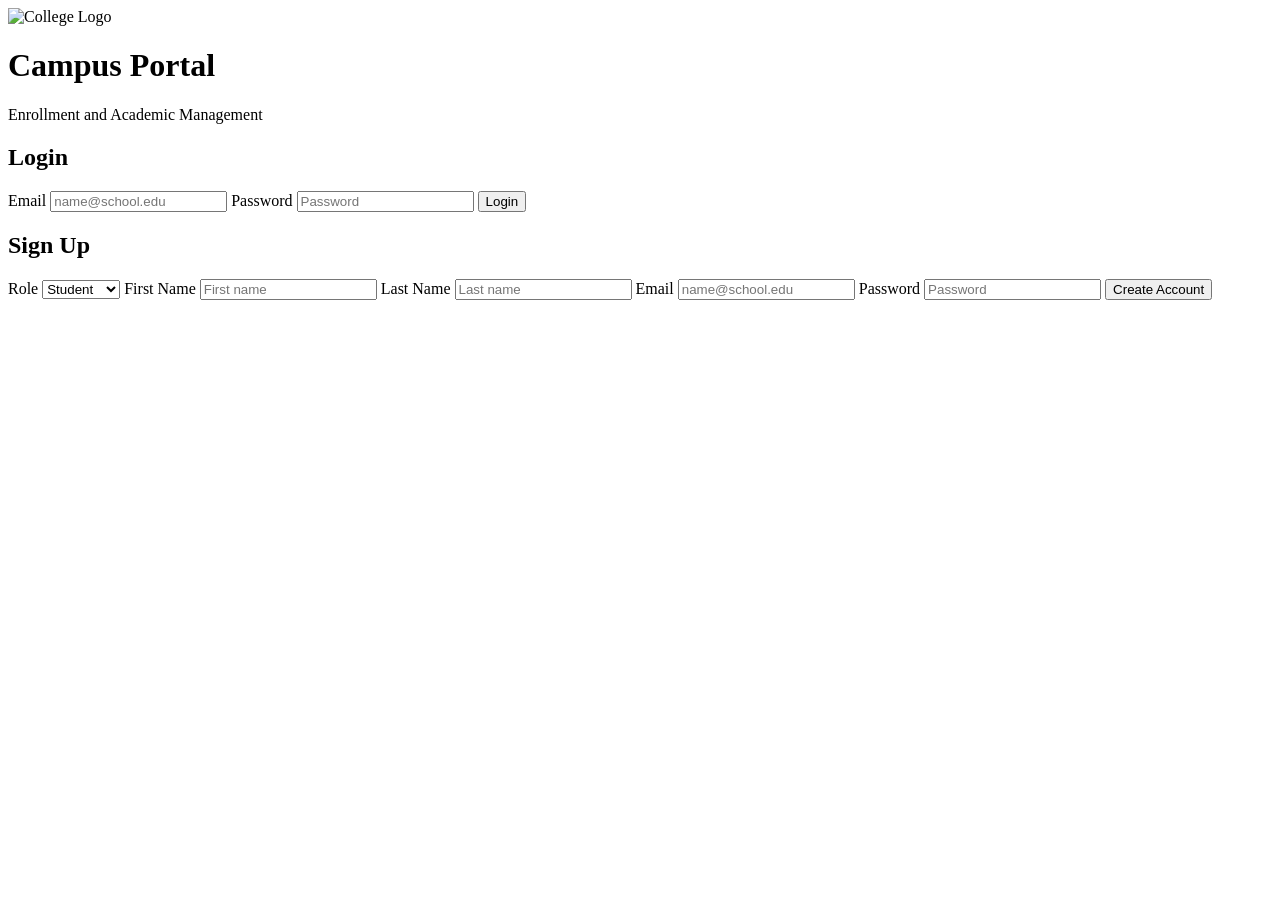
==== Course-Enroll-Web-App/app/static/index.html @ 4399ebb7 "Add files via upload" ====
<!doctype html>
<html lang="en">
  <head>
    <meta charset="utf-8" />
    <meta name="viewport" content="width=device-width,initial-scale=1" />
    <title>Campus Portal</title>
    <link rel="stylesheet" href="/static/style.css" />
  </head>
  <body>
    <main id="app">
      <header class="topbar">
        <div class="brand">
          <img src="/static/logo.webp" alt="College Logo" class="logo" />
          <div>
            <h1>Campus Portal</h1>
            <p>Enrollment and Academic Management</p>
          </div>
        </div>
        <button id="logout-btn" class="ghost" style="display:none;">Logout</button>
      </header>

      <section id="auth-view" class="card auth-grid">
        <div>
          <h2>Login</h2>
          <label>Email</label>
          <input id="login-email" type="email" placeholder="name@school.edu" />
          <label>Password</label>
          <input id="login-password" type="password" placeholder="Password" />
          <button id="login-btn">Login</button>
        </div>

        <div>
          <h2>Sign Up</h2>
          <label>Role</label>
          <select id="signup-role">
            <option value="student">Student</option>
            <option value="instructor">Instructor</option>
            <option value="admin">Admin</option>
          </select>
          <label>First Name</label>
          <input id="signup-first" placeholder="First name" />
          <label>Last Name</label>
          <input id="signup-last" placeholder="Last name" />
          <label>Email</label>
          <input id="signup-email" type="email" placeholder="name@school.edu" />
          <label>Password</label>
          <input id="signup-password" type="password" placeholder="Password" />
          <button id="signup-btn">Create Account</button>
        </div>
      </section>

      <section id="dashboard-view" style="display:none;">
        <div class="card">
          <h2 id="welcome"></h2>
          <p id="role-label" class="muted"></p>
        </div>

        <div id="student-dashboard" class="dashboard" style="display:none;">
          <div class="card">
            <h3>Course Catalog</h3>
            <button id="refresh-catalog">Refresh Catalog</button>
            <table>
              <thead>
                <tr>
                  <th>ID</th><th>Name</th><th>Dept</th><th>Credits</th><th>Capacity</th><th>Instructor</th><th>Schedule</th><th>Action</th>
                </tr>
              </thead>
              <tbody id="student-catalog-body"></tbody>
            </table>
          </div>

          <div class="card">
            <h3>My Courses</h3>
            <button id="refresh-my-courses">Refresh My Courses</button>
            <ul id="student-my-courses"></ul>
          </div>

          <div class="card">
            <h3>Grades</h3>
            <button id="refresh-grades">Refresh Grades</button>
            <ul id="student-grades"></ul>
          </div>

          <div class="card">
            <h3>Schedule</h3>
            <button id="refresh-schedule">Refresh Schedule</button>
            <ul id="student-schedule"></ul>
          </div>
        </div>

        <div id="instructor-dashboard" class="dashboard" style="display:none;">
          <div class="card">
            <h3>My Courses</h3>
            <button id="refresh-instructor-courses">Refresh</button>
            <ul id="instructor-courses"></ul>
          </div>

          <div class="card">
            <h3>Course Roster</h3>
            <label>Course</label>
            <select id="instructor-roster-course"></select>
            <button id="load-roster">Load Roster</button>
            <ul id="instructor-roster"></ul>
          </div>

          <div class="card">
            <h3>Grade Management</h3>
            <label>Student ID</label>
            <input id="grade-student-id" type="number" />
            <label>Course ID</label>
            <input id="grade-course-id" type="number" />
            <label>Grade</label>
            <input id="grade-value" placeholder="A, B+, C" />
            <button id="save-grade">Create/Update Grade</button>
            <label>Grade ID to Delete</label>
            <input id="delete-grade-id" type="number" />
            <button id="delete-grade">Delete Grade</button>
          </div>
        </div>

        <div id="admin-dashboard" class="dashboard" style="display:none;">
          <div class="card">
            <h3>Course Management</h3>
            <div class="grid-2">
              <div>
                <label>Course Name</label><input id="course-name" />
                <label>Department</label><input id="course-department" />
                <label>Credits</label><input id="course-credits" type="number" />
                <label>Capacity</label><input id="course-capacity" type="number" />
                <button id="create-course">Add Course</button>
              </div>
              <div>
                <label>Course ID</label><input id="edit-course-id" type="number" />
                <label>New Name</label><input id="edit-course-name" />
                <label>New Department</label><input id="edit-course-department" />
                <label>New Credits</label><input id="edit-course-credits" type="number" />
                <label>New Capacity</label><input id="edit-course-capacity" type="number" />
                <button id="update-course">Update Course</button>
                <button id="delete-course">Delete Course</button>
              </div>
            </div>
            <button id="refresh-admin-courses">Refresh Course Catalog</button>
            <ul id="admin-courses"></ul>
          </div>

          <div class="card">
            <h3>Instructor Management</h3>
            <label>Instructor ID</label><input id="ins-id" type="number" />
            <label>Department</label><input id="ins-department" />
            <label>Office Location</label><input id="ins-office" />
            <button id="update-instructor-info">Update Instructor Info</button>
            <label>Instructor ID to Delete</label><input id="delete-instructor-id" type="number" />
            <button id="delete-instructor">Remove Instructor</button>
            <button id="refresh-instructors">Refresh Instructors</button>
            <ul id="admin-instructors"></ul>
          </div>

          <div class="card">
            <h3>Instructor Assignment</h3>
            <label>Course ID</label><input id="assign-course-id" type="number" />
            <label>Instructor ID</label><input id="assign-instructor-id" type="number" />
            <button id="assign-instructor">Assign Instructor</button>
          </div>

          <div class="card">
            <h3>Schedule Management</h3>
            <label>Course ID</label><input id="schedule-course-id" type="number" />
            <label>Days</label><input id="schedule-days" placeholder="Mon/Wed" />
            <label>Time</label><input id="schedule-time" placeholder="10:00-11:15" />
            <label>Classroom</label><input id="schedule-room" placeholder="Building A 101" />
            <button id="save-schedule">Save Schedule</button>
          </div>
        </div>
      </section>

      <section id="messages"></section>
    </main>
    <script src="/static/app.js"></script>
  </body>
</html>
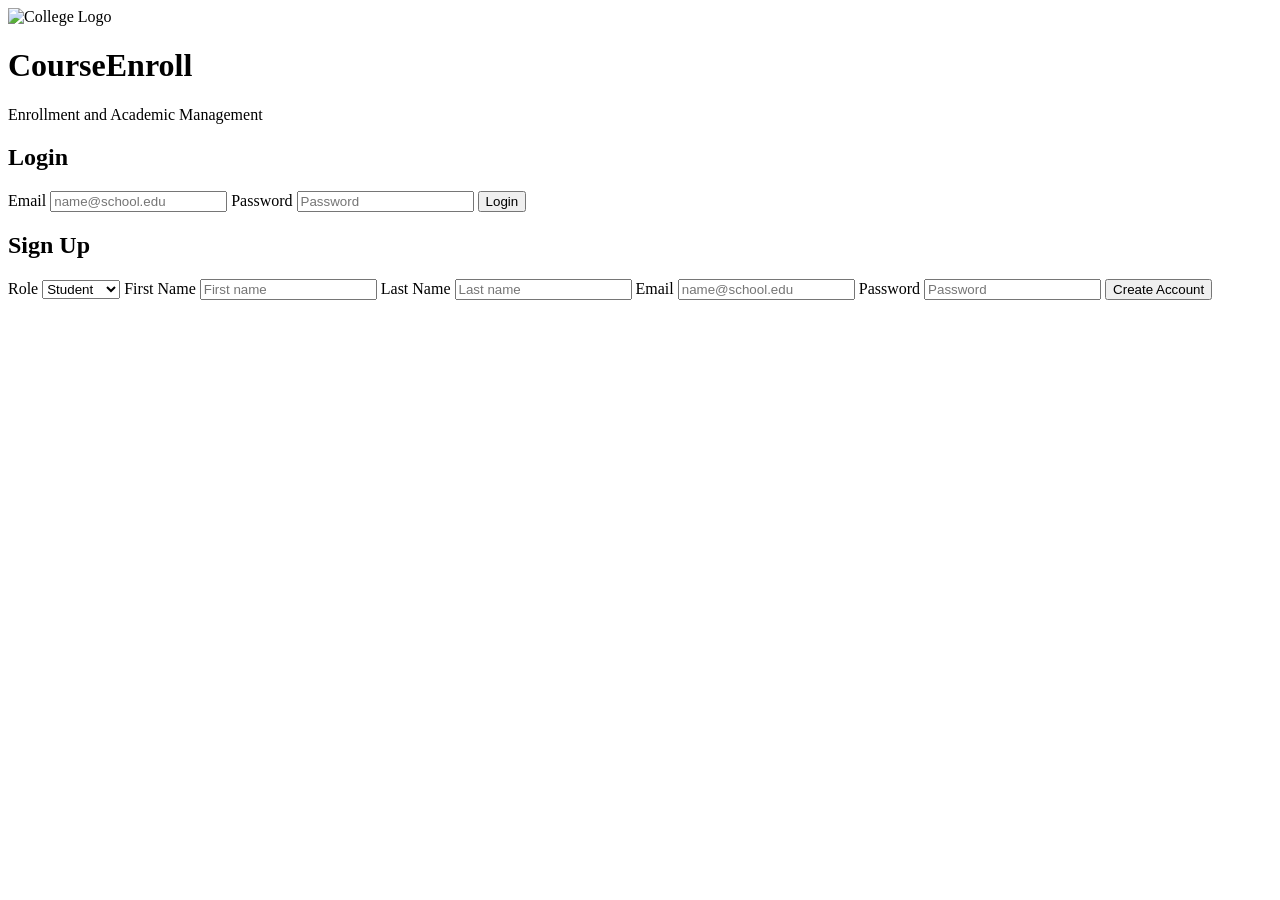
==== commit a78c03f2: "Add files via upload" ====
--- a/Course-Enroll-Web-App/app/static/index.html
+++ b/Course-Enroll-Web-App/app/static/index.html
@@ -3,7 +3,7 @@
   <head>
     <meta charset="utf-8" />
     <meta name="viewport" content="width=device-width,initial-scale=1" />
-    <title>Campus Portal</title>
+    <title>Course Enroll</title>
     <link rel="stylesheet" href="/static/style.css" />
   </head>
   <body>
@@ -12,7 +12,7 @@
         <div class="brand">
           <img src="/static/logo.webp" alt="College Logo" class="logo" />
           <div>
-            <h1>Campus Portal</h1>
+            <h1>CourseEnroll</h1>
             <p>Enrollment and Academic Management</p>
           </div>
         </div>
